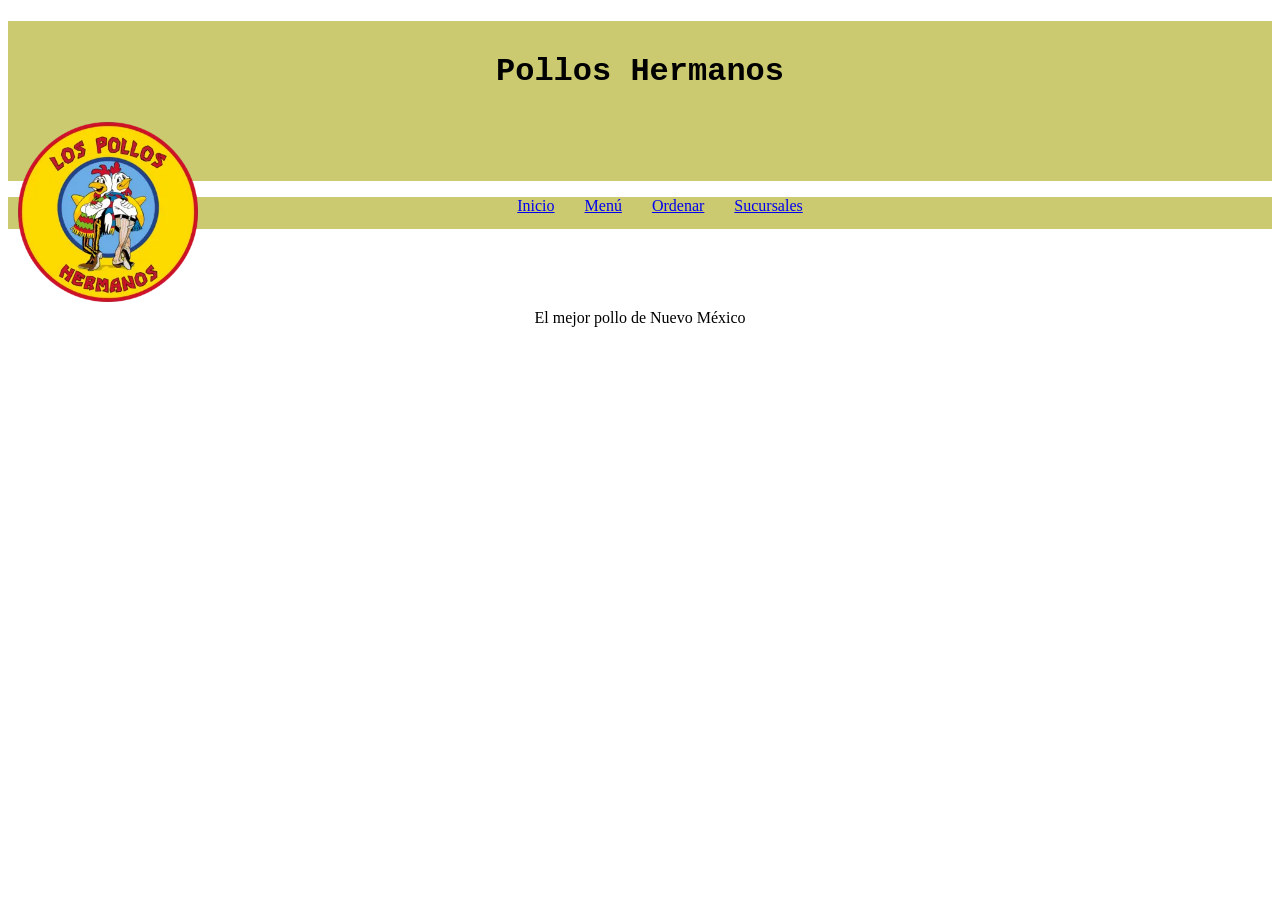
==== index.html @ 1c7a024b "Practica 1" ====
<!doctype html>
<html lang="es">
  <head>
    <meta charset="UTF-8" />
    <meta name="viewport" content="width=device-width, initial-scale=1.0" />
    <title>Estilos CSS - Los Pollos Hermanos</title>
    <link rel="stylesheet" href="estilos.css" />
  </head>
  <body>
    <header id="encabezado">
      <h1>Pollos Hermanos</h1> <img src="los-pollos-hermanos-logo-png_seeklogo-502644.webp" alt="Logo Los Pollos Hermanos" width="200">
    </header>

    <nav class="nav-menu" id="navlist">
      <menu>
        <li><a href="#encabezado">Inicio</a></li>
        <li><a href="menu.html">Menú</a></li>
        <li><a href="ordenar.html">Ordenar</a></li>
        <li><a href="sucursales.html">Sucursales</a></li>
    </nav>

    <main class="container" id="contenido">
      <section id="info">
        <p></p>
        <p id="p1">El mejor pollo de Nuevo México</p>
     
      </section> 

</html>
---- estilos.css ----
#encabezado {
  background: rgb(204, 202, 112);
  height: 10rem;
  font-family: 'Courier New', Courier, monospace;
}

h1 {
  text-align: center;
  padding-top: 2rem;
}
#contenido {
  text-align: center;
}
#info {
  padding-top: 3rem;
}

.container #contacto p {
  color: aqua;
}

.nav-menu li {
  text-align: center;
  color: rgb(162, 0, 255);
}

menu {
  display: flex;
  list-style: none;
  gap: 30px;
  justify-content: center;
  background-color: rgb(204, 202, 112);
  height: 2rem;
}

footer {
  font-size: 15px;
  text-align: center;
}
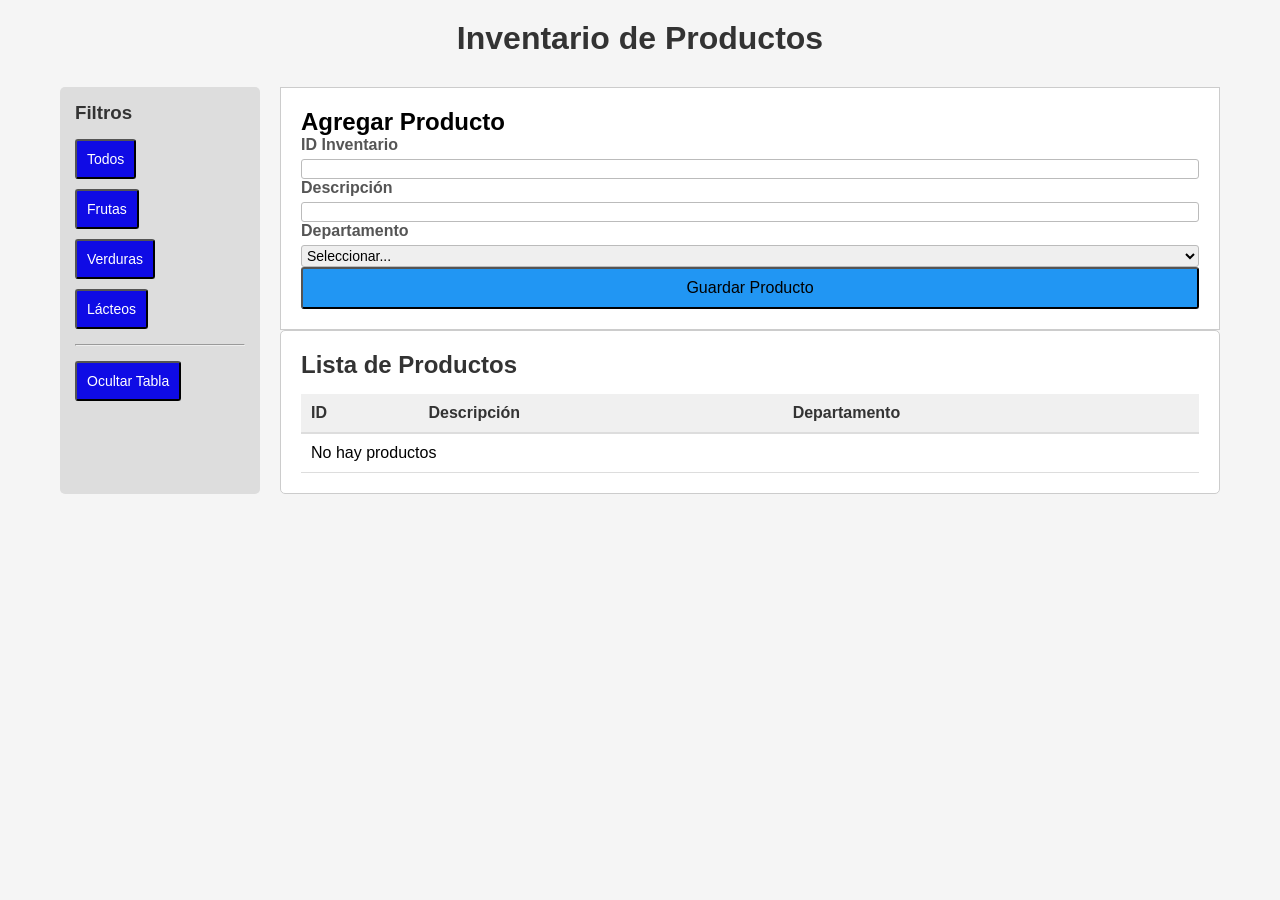
==== commit a186bbc5: "Práctica 2" ====
--- a/index.html
+++ b/index.html
@@ -1,29 +1,69 @@
-<!doctype html>
+<!DOCTYPE html>
 <html lang="es">
-  <head>
-    <meta charset="UTF-8" />
-    <meta name="viewport" content="width=device-width, initial-scale=1.0" />
-    <title>Estilos CSS - Los Pollos Hermanos</title>
-    <link rel="stylesheet" href="estilos.css" />
-  </head>
-  <body>
-    <header id="encabezado">
-      <h1>Pollos Hermanos</h1> <img src="los-pollos-hermanos-logo-png_seeklogo-502644.webp" alt="Logo Los Pollos Hermanos" width="200">
-    </header>
+<head>
+    <meta charset="UTF-8">
+    <meta name="viewport" content="width=device-width, initial-scale=1.0">
+    <title>Gestión de Productos</title>
+    <link rel="stylesheet" href="css/styles.css">
+</head>
+<body>
+    <div class="container">
+        <h1>Inventario de Productos</h1>
+        
+        <div class="content">
+            <div class="sidebar">
+                <h3>Filtros</h3>
+                <button onclick="filtrar('Todos')">Todos</button>
+                <button onclick="filtrar('Frutas')">Frutas</button>
+                <button onclick="filtrar('Verduras')">Verduras</button>
+                <button onclick="filtrar('Lácteos')">Lácteos</button>
+                <hr>
+                <button onclick="toggleTabla()" id="btnToggle">Ocultar Tabla</button>
+            </div>
 
-    <nav class="nav-menu" id="navlist">
-      <menu>
-        <li><a href="#encabezado">Inicio</a></li>
-        <li><a href="menu.html">Menú</a></li>
-        <li><a href="ordenar.html">Ordenar</a></li>
-        <li><a href="sucursales.html">Sucursales</a></li>
-    </nav>
+            <div class="main">
+                <div class="formulario">
+                    <h2>Agregar Producto</h2>
+                    <form id="Formulario">
+                        <div>
+                            <label>ID Inventario</label>
+                            <input type="text" id="id">
+                        </div>
+                        <div>
+                            <label>Descripción</label>
+                            <input type="text" id="descripcion">
+                        </div>
+                        <div>
+                            <label>Departamento</label>
+                            <select id="departamento">
+                                <option value="">Seleccionar...</option>
+                                <option value="Frutas">Frutas</option>
+                                <option value="Verduras">Verduras</option>
+                                <option value="Lácteos">Lácteos</option>
+                            </select>
+                        </div>
+                        <button type="submit">Guardar Producto</button>
+                    </form>
+                </div>
 
-    <main class="container" id="contenido">
-      <section id="info">
-        <p></p>
-        <p id="p1">El mejor pollo de Nuevo México</p>
-     
-      </section> 
+                <div class="tabla-contenedor" id="tablaContenedor">
+                    <h2>Lista de Productos</h2>
+                    <table id="Tabla">
+                        <thead>
+                            <tr>
+                                <th>ID</th>
+                                <th>Descripción</th>
+                                <th>Departamento</th>
+                            </tr>
+                        </thead>
+                        <tbody id="cuerpoTabla">
+                        </tbody>
+                    </table>
+                </div>
+            </div>
+        </div>
+    </div>
 
+    <script src="js/app.js"></script>
+</body>
 </html>
--- a/css/styles.css
+++ b/css/styles.css
@@ -0,0 +1,130 @@
+* {
+    margin: 0;
+    padding: 0;
+    box-sizing: border-box;
+}
+
+body {
+    font-family: Arial, sans-serif;
+    background-color: #f5f5f5;
+}
+
+.container {
+    max-width: 1200px;
+    margin: 0 auto;
+    padding: 20px;
+}
+
+h1 {
+    text-align: center;
+    margin-bottom: 30px;
+    color: #333;
+}
+
+.content {
+    display: flex;
+    gap: 20px;
+}
+
+.sidebar {
+    width: 200px;
+    background-color: #ddd;
+    padding: 15px;
+    border-radius: 5px;
+}
+
+.sidebar h3 {
+    margin-bottom: 15px;
+    color: #333;
+}
+
+.sidebar button {
+    display: block;
+    padding: 10px;
+     margin-bottom: 10px;
+    background-color: #0f0be5;
+    color: white;
+    border-radius: 3px;
+    font-size: 14px;
+}
+
+.sidebar hr {
+    margin: 15px 0;
+}
+
+.main {
+    flex: 1;
+}
+
+.formulario {
+    background-color: white;
+    padding: 20px;
+    border: 1px solid #ccc;
+}
+
+.formulario label {
+    display: block;
+    margin-bottom: 5px;
+    color: #555;
+    font-weight: bold;
+}
+
+.formulario input,
+.formulario select {
+    width: 100%;
+    padding: 1px;
+    border: 1px solid #bbb;
+    border-radius: 3px;
+    font-size: 14px;
+}
+
+.formulario button {
+    width: 100%;
+    padding: 10px;
+    background-color: #2196F3;
+    border-radius: 3px;
+    cursor: pointer;
+    font-size: 16px;
+}
+
+.tabla-contenedor {
+    background-color: white;
+    padding: 20px;
+    border-radius: 5px;
+    border: 1px solid #ccc;
+}
+
+.tabla-contenedor h2 {
+    margin-bottom: 15px;
+    color: #333;
+}
+
+table {
+    width: 100%;
+    border-collapse: collapse;
+}
+
+table thead {
+    background-color: #f0f0f0;
+}
+
+table th {
+    padding: 10px;
+    text-align: left;
+    border-bottom: 2px solid #ddd;
+    font-weight: bold;
+    color: #333;
+}
+
+table td {
+    padding: 10px;
+    border-bottom: 1px solid #ddd;
+}
+
+table tbody tr:hover {
+    background-color: #f9f9f9;
+}
+
+.oculto {
+    display: none;
+}
